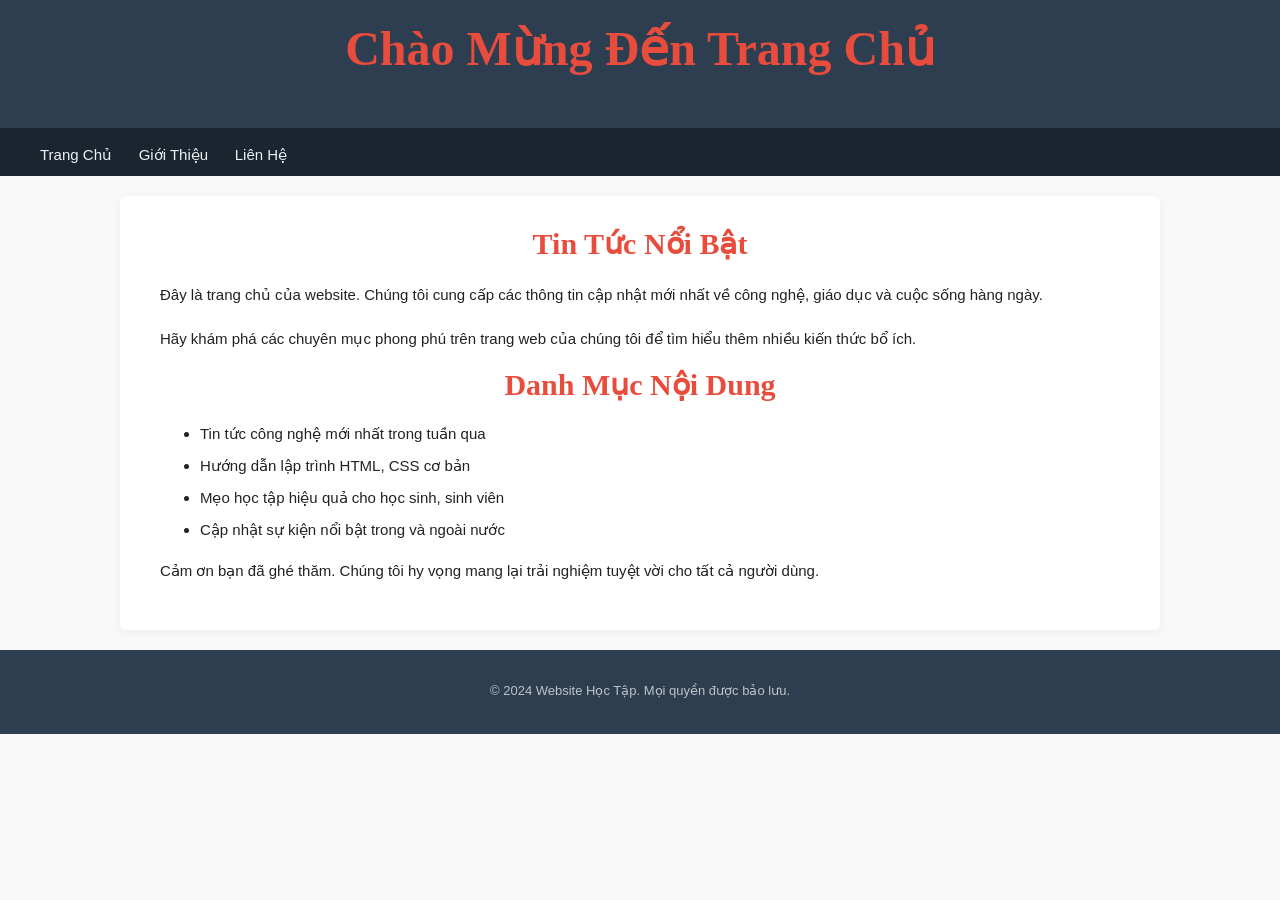
==== CSSTest/Page1.html @ 7979f958 "Codes" ====
<!DOCTYPE html>
<html lang="vi">
<head>
  <meta charset="UTF-8" />
  <title>Trang 1 - Trang Chủ</title>
  <link rel="stylesheet" href="style.css" />
</head>
<body>

  <header>
    <h1>Chào Mừng Đến Trang Chủ</h1>
  </header>

  <nav>
    <a href="trang1.html">Trang Chủ</a>
    <a href="trang2.html">Giới Thiệu</a>
    <a href="trang3.html">Liên Hệ</a>
  </nav>

  <main>
    <h1>Tin Tức Nổi Bật</h1>

    <p>
      Đây là trang chủ của website. Chúng tôi cung cấp các thông tin cập nhật
      mới nhất về công nghệ, giáo dục và cuộc sống hàng ngày.
    </p>

    <p>
      Hãy khám phá các chuyên mục phong phú trên trang web của chúng tôi
      để tìm hiểu thêm nhiều kiến thức bổ ích.
    </p>

    <h1>Danh Mục Nội Dung</h1>
    <ul>
      <li>Tin tức công nghệ mới nhất trong tuần qua</li>
      <li>Hướng dẫn lập trình HTML, CSS cơ bản</li>
      <li>Mẹo học tập hiệu quả cho học sinh, sinh viên</li>
      <li>Cập nhật sự kiện nổi bật trong và ngoài nước</li>
    </ul>

    <p>
      Cảm ơn bạn đã ghé thăm. Chúng tôi hy vọng mang lại trải nghiệm
      tuyệt vời cho tất cả người dùng.
    </p>
  </main>

  <footer>
    <p>&copy; 2024 Website Học Tập. Mọi quyền được bảo lưu.</p>
  </footer>

</body>
</html>
---- CSSTest/style.css ----
﻿body {
  font-family: 'Segoe UI', Tahoma, Geneva, Verdana, sans-serif; /* họ phông chữ */
  font-size: 150%;                                               /* kích thước phông chữ */
  margin: 0;
  padding: 0;
  background-color: #f9f9f9;
  color: #222;
}

/* === Quy tắc cho thẻ tiêu đề (header) === */
header {
  background-color: #2c3e50; /* màu nền */
  padding: 20px 40px;
  color: #fff;
}

/* === Quy tắc cho thẻ nav === */
nav {
  background-color: #1a252f; /* màu nền */
  padding: 10px 40px;
}

nav a {
  color: #ecf0f1;
  text-decoration: none;
  margin-right: 20px;
  font-size: 15px;
}

nav a:hover {
  text-decoration: underline;
}

/* === Quy tắc cho thẻ chính (main) === */
main {
  background-color: #ffffff; /* màu nền */
  font-size: 15px;            /* kích thước phông chữ */
  padding: 30px 40px;
  max-width: 960px;
  margin: 20px auto;
  border-radius: 6px;
  box-shadow: 0 2px 8px rgba(0,0,0,0.06);
}

/* === Quy tắc cho thẻ chân trang (footer) === */
footer {
  background-color: #2c3e50; /* màu nền */
  padding: 16px 40px;
  color: #bdc3c7;
  text-align: center;
  font-size: 13px;
}

/* === Quy tắc cho thẻ li === */
li {
  display: list-item;         /* thuộc tính hiển thị */
  width: 80%;                 /* chiều rộng */
  margin-bottom: 8px;
  line-height: 1.6;
}

/* === Quy tắc cho thẻ h1 === */
h1 {
  text-align: center;                          /* căn chỉnh văn bản */
  font-family: 'Georgia', 'Times New Roman', serif; /* họ phông chữ */
  color: #e74c3c;                              /* màu sắc */
  margin-top: 0;
}

/* === Quy tắc cho thẻ p === */
p {
  line-height: 1.9; /* chiều cao dòng */
  margin-bottom: 14px;
}
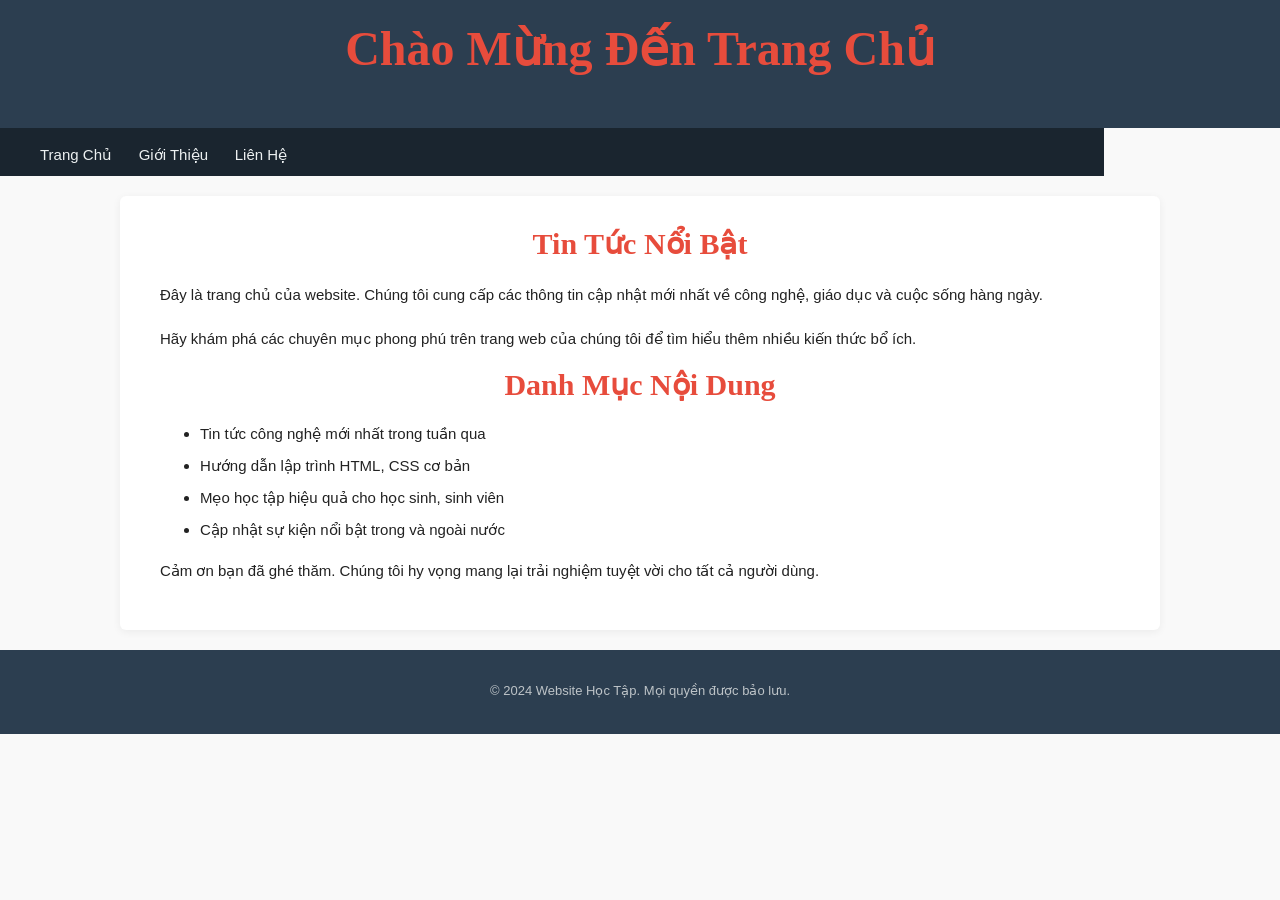
==== commit 122fa473: "CSSTest" ====
--- a/CSSTest/Page1.html
+++ b/CSSTest/Page1.html
@@ -7,17 +7,19 @@
 </head>
 <body>
 
+  <a href="#main-content" class="skip-link" style="position: absolute; left: -9999px;">Chuyển đến Nội dung chính</a>
+
   <header>
     <h1>Chào Mừng Đến Trang Chủ</h1>
   </header>
 
   <nav>
-    <a href="trang1.html">Trang Chủ</a>
-    <a href="trang2.html">Giới Thiệu</a>
-    <a href="trang3.html">Liên Hệ</a>
+    <a href="Page1.html">Trang Chủ</a>
+    <a href="page2.html">Giới Thiệu</a>
+    <a href="Page3.html">Liên Hệ</a>
   </nav>
 
-  <main>
+  <main id="main-content">
     <h1>Tin Tức Nổi Bật</h1>
 
     <p>
--- a/CSSTest/style.css
+++ b/CSSTest/style.css
@@ -14,10 +14,12 @@
   color: #fff;
 }
 
-/* === Quy tắc cho thẻ nav === */
+/* === Quy tắc cho thẻ nav (Câu 4: Sử dụng khối nội tuyến inline-block và chiều rộng 80%) === */
 nav {
   background-color: #1a252f; /* màu nền */
   padding: 10px 40px;
+  display: inline-block;     /* kiểu hiển thị khối nội tuyến */
+  width: 80%;                /* chiều rộng khoảng 80% */
 }
 
 nav a {
@@ -29,6 +31,11 @@
 
 nav a:hover {
   text-decoration: underline;
+}
+
+/* === Câu 5: Bộ chọn hậu duệ định kiểu cho hình ảnh trong điều hướng (nav img) === */
+nav img {
+  width: 10%; /* chiều rộng khoảng 10% */
 }
 
 /* === Quy tắc cho thẻ chính (main) === */
@@ -51,12 +58,12 @@
   font-size: 13px;
 }
 
-/* === Quy tắc cho thẻ li === */
+/* === Quy tắc cho thẻ li (Câu 3: Nhận xét kiểu dáng hiện có) === */
 li {
-  display: list-item;         /* thuộc tính hiển thị */
-  width: 80%;                 /* chiều rộng */
-  margin-bottom: 8px;
-  line-height: 1.6;
+  display: list-item;         /* Thuộc tính hiển thị: dạng mục danh sách có dấu đầu dòng */
+  width: 80%;                 /* Chiều rộng: chiếm 80% chiều rộng của phần tử cha chứa nó */
+  margin-bottom: 8px;         /* Khoảng cách lề dưới: tạo khoảng trống 8px với phần tử li kế tiếp */
+  line-height: 1.6;           /* Chiều cao dòng: khoảng cách giãn dòng văn bản bằng 1.6 lần cỡ chữ */
 }
 
 /* === Quy tắc cho thẻ h1 === */
@@ -71,4 +78,25 @@
 p {
   line-height: 1.9; /* chiều cao dòng */
   margin-bottom: 14px;
+}
+
+/* === Câu 6 & Câu 8: Định kiểu cho lớp lưới (.luoi) sử dụng hai cột === */
+.luoi {
+  display: grid;                                      /* Sử dụng bố cục lưới */
+  grid-template-columns: repeat(2, 40%);              /* Lưới hai cột, mỗi cột xấp xỉ 40% */
+  justify-content: space-between;                     /* Căn đều các cột sang hai bên biên */
+  align-items: center;                                /* Căn giữa các phần tử trong lưới theo chiều dọc */
+  row-gap: 20px;                                      /* Khoảng cách giữa các hàng */
+}
+
+/* === Câu 7: Bộ chọn hậu duệ định kiểu cho hình ảnh trong lớp lưới (.luoi img) === */
+.luoi img {
+  width: 100%; /* chiều rộng 100% để vừa khít cột lưới */
+}
+
+/* === Câu 9: Định kiểu cho lớp flex (.flex) sử dụng bố cục flexbox === */
+.flex {
+  display: flex;                /* Sử dụng bố cục hộp linh hoạt */
+  flex-wrap: wrap;              /* Cho phép các phần tử tự động xuống hàng khi thiếu không gian */
+  justify-content: center;      /* Căn giữa các phần tử theo trục ngang */
 }
